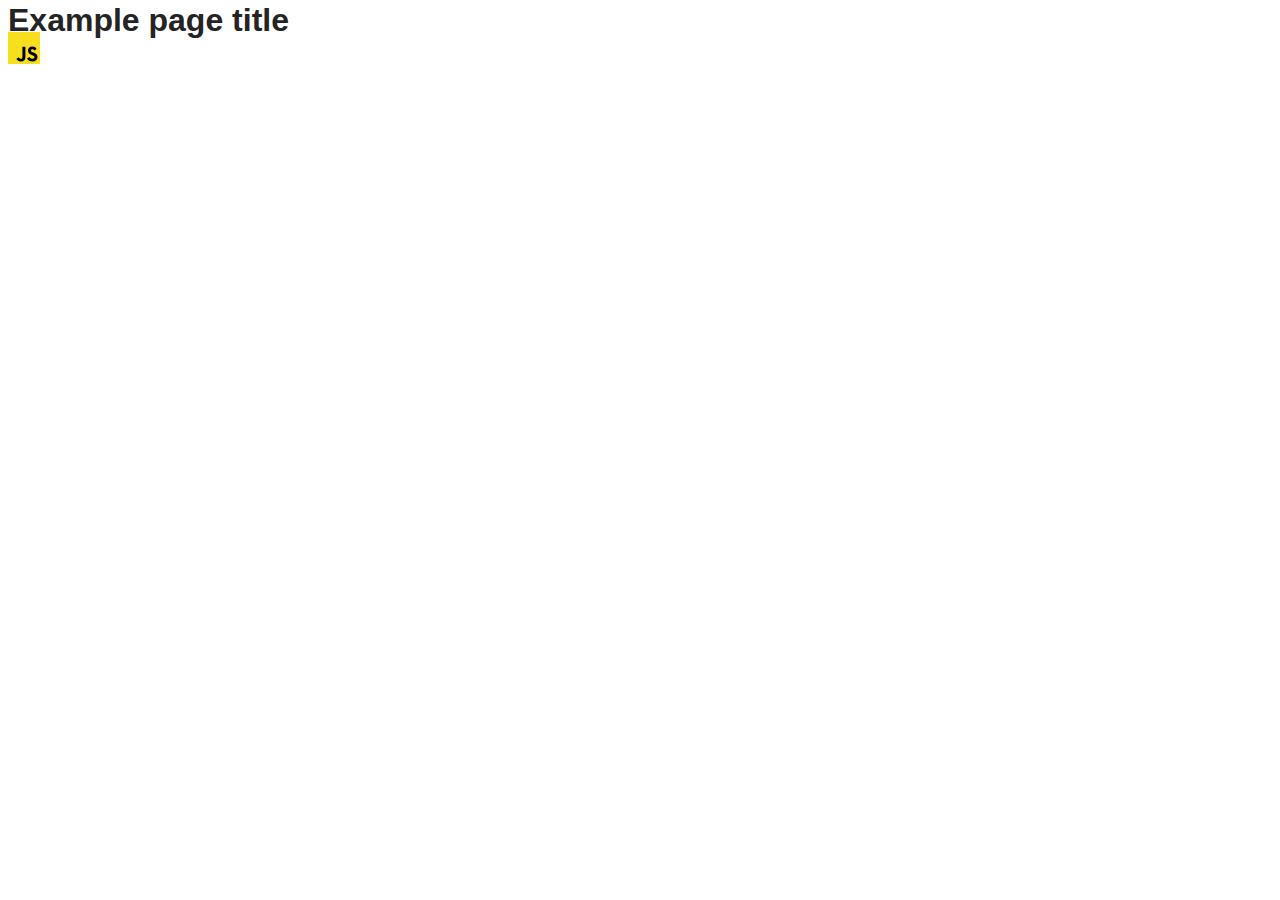
==== src/index.html @ 02776ee7 "Initial commit" ====
<!DOCTYPE html>
<html lang="en">
  <head>
    <meta charset="UTF-8" />
    <link rel="icon" type="image/svg+xml" href="/favicon.svg" />
    <meta name="viewport" content="width=device-width, initial-scale=1.0" />
    <title>Vanilla App Template</title>
    <link rel="stylesheet" href="./css/styles.css" />
  </head>
  <body>
    <load ="partials/header.html" />

    <section>
      <h1>Example page title</h1>
      <!-- Path to images as from index.html file -->
      <img src="./img/javascript.svg" alt="" />
    </section>

    <!-- Loads the specified .html file -->
    <load ="partials/vite-promo.html" />

    <script type="module" src="./main.js"></script>
  </body>
</html>
---- src/css/styles.css ----
/**
  |============================
  | include css partials with
  | default @import url()
  |============================
*/
@import url('./reset.css');
@import url('./vite-promo.css');
@import url('./header.css');

:root {
  font-family: Inter, Avenir, Helvetica, Arial, sans-serif;
  font-size: 16px;
  line-height: 24px;
  font-weight: 400;

  color: #242424;
  background-color: rgba(255, 255, 255, 0.87);

  font-synthesis: none;
  text-rendering: optimizeLegibility;
  -webkit-font-smoothing: antialiased;
  -moz-osx-font-smoothing: grayscale;
  -webkit-text-size-adjust: 100%;
}
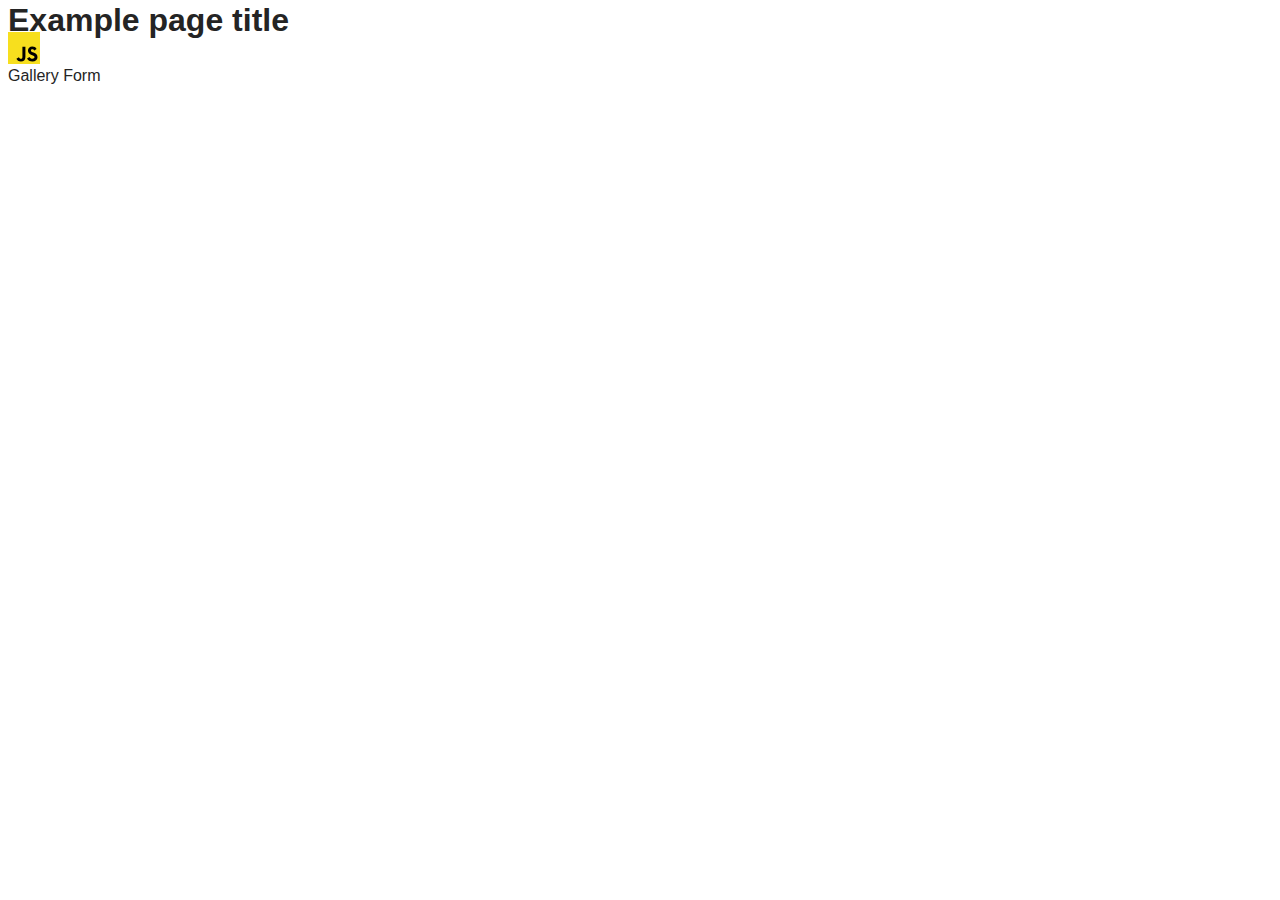
==== commit 28008396: "+html" ====
--- a/src/index.html
+++ b/src/index.html
@@ -14,6 +14,8 @@
       <h1>Example page title</h1>
       <!-- Path to images as from index.html file -->
       <img src="./img/javascript.svg" alt="" />
+      <a href="./1-gallery.html">Gallery</a>
+      <a href="./2-form.html">Form</a>
     </section>
 
     <!-- Loads the specified .html file -->
